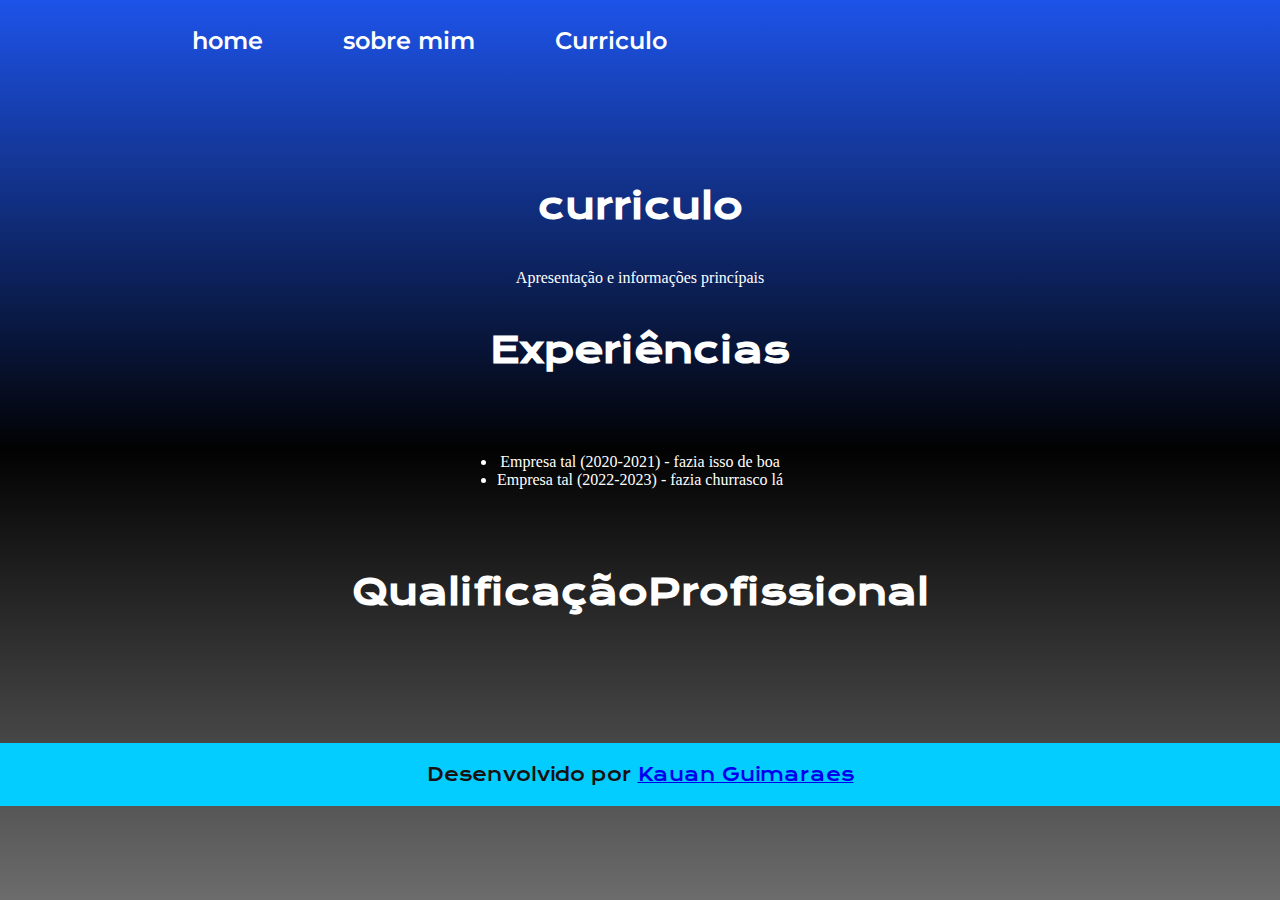
==== curriculo.html @ b4f9b638 "Add files via upload" ====
<!DOCTYPE html>
<html lang="pt-br">
<head>
    <meta charset="UTF-8">
    <meta name="viewport" content="width=device-width, initial-scale=1.0">
    <link rel="stylesheet" href="./style/style.css">
    <title>Sobre mim</title>
</head>
<body>
    <header class="cabecalho">
        <nav class="cabecalho-menu">

            <a class="cabecalho-menu-links" href="index.html">home</a>

            <a class="cabecalho-menu-links" href="sobremim.html">sobre mim</a>

            <a class="cabecalho-menu-links" href="curriculo.html">Curriculo</a>

        </nav>
    </header>
    <main class="conteudo">
        <section class="apresentacao-conteudo">
            <h1 class="apresentacao-conteudo-titulo">curriculo
            </h1>
            <p class="apresentacao-conteudo-texto"> Apresentação e informações princípais
            </p>
            <h2 class="apresentacao-conteudo-titulo">Experiências
            </h2>
            <p class="apresentacao-conteudo-texto">
                <ul class="apresentacao-conteudo-texto">
                    <li>Empresa tal (2020-2021) - fazia isso de boa </li>
                    <li>Empresa tal (2022-2023) - fazia churrasco lá </li>
                </ul>
            </p>
            <h2 class="apresentacao-conteudo-titulo">QualificaçãoProfissional</h2>
        </section>

    </main>

    <footer class="rodape">
        <p>Desenvolvido por <a href="https://github.com/Guimaraeskauan">Kauan Guimaraes</a></p>
    </footer> 

    
</body>
</html>
---- style/style.css ----
/* Importa duas fontes do Google Fonts: Krona One e Montserrat */
@import url('https://fonts.googleapis.com/css2?family=Krona+One&family=Montserrat&display=swap');

/* Define estilos para todos os elementos, zerando margens e preenchimentos */
* {
    margin: 0;
    padding: 0;
}

/* Estilos para o elemento <body> */
body {
    /* Define a altura do corpo como 100% da altura visível da janela (viewport) */
    height: 100vh;

    /* Cria um gradiente de cores de cima para baixo como plano de fundo */
    background: linear-gradient(to bottom, #1d53e9, #020202, #6d6c6c);

    /* Define o tamanho de fundo para cobrir toda a área disponível */
    background-size: cover;

    /* Impede a repetição do plano de fundo ao longo dos eixos */
    background-repeat: no-repeat;

    /* Fixa o plano de fundo para que ele não role com o conteúdo da página */
    background-attachment: fixed;

    /* Remove margens para o corpo */
    margin: 0;

    /* Define a cor do texto dentro do corpo como branco */
    color: white;
}

.cabecalho {
    padding: 2% 0% 0% 15%;
}

.cabecalho-menu {
    display: flex;
    gap: 80px;
}

.cabecalho-menu-links{
    font-family: 'Montserrat', sans-serif;
    font-size: 24px;
    font-weight: 600;
    color: white;
    text-decoration: none;
}

/* Define a cor do texto para elementos com a classe .titulo-destaque como d38b06 (laranja) */
.titulo-destaque {
    color: #74f30d;
}

/* Estilos para elementos com a classe .conteudo */
.conteudo {
    /* Define a altura do elemento como automática (ajustada ao conteúdo) */
    height: auto;

    /* Define a direção dos elementos filhos como coluna (de cima para baixo) */
    flex-direction: column;

    /* Define uma margem ao redor do elemento de 10% */
    margin: 10%;

    /* Transforma o elemento em um contêiner flexível */
    display: flex;

    /* Alinha os itens verticalmente no centro do contêiner */
    align-items: center;

    /* Distribui o espaço restante entre os itens horizontalmente */
    justify-content: space-between;
}

/* Estilos para elementos com a classe .apresentacao-conteudo */
.apresentacao-conteudo {
    /* Define a largura do elemento como 615px */
    width: 615px;

    /* Transforma o elemento em um contêiner flexível com direção de coluna */
    display: flex;
    flex-direction: column;

    /* Centraliza verticalmente os elementos dentro do contêiner */
    justify-content: center;

    /* Centraliza horizontalmente os elementos dentro do contêiner */
    align-items: center;

    /* Centraliza o alinhamento do texto dentro do contêiner */
    text-align: center;

    /* Define a altura do elemento como automática (ajustada ao conteúdo) */
    height: auto;

    /* Define o espaçamento entre os elementos filhos como 40px */
    gap: 40px;

    /* Define a ordem do elemento como 2 na ordem de exibição */
    order: 2;
}

/* Estilos para elementos com a classe .apresentacao-conteudo-titulo */
.apresentacao-conteudo-titulo {
    /* Define o tamanho da fonte como 36px */
    font-size: 36px;

    /* Define a família de fontes como 'Krona One' com fallback para sans-serif */
    font-family: 'Krona One', sans-serif;

    /* Alinha o texto justificado */
    text-align: justify;
}

/* Estilos para elementos com a classe .apresentacao-conteudo-paragrafo */
.apresentacao-conteudo-paragrafo {
    /* Define o tamanho da fonte como 24px */
    font-size: 24px;

    /* Define a família de fontes como 'Montserrat' com fallback para sans-serif */
    font-family: 'Montserrat', sans-serif;

    /* Alinha o texto justificado */
    text-align: justify;
}


/* Iniciando estilização da ancora1 (botao1) */

/* Estilos para elementos com a classe .apresentacao-links */
.apresentacao-links {
    /* Define a largura do elemento como 500px */
    width: 500px;

    /* Transforma o elemento em um contêiner flexível com direção de coluna */
    display: flex;
    flex-direction: column;

    /* Centraliza horizontalmente os elementos dentro do contêiner */
    align-items: center;

    /* Define o espaçamento entre os elementos filhos como 20px */
    gap: 20px;
}
.apresentacao-links-conteudo{
    font-family: 'Krona One', sans-serif;
    font-weight: 400;
    font-size: 24px;

}

/* Estilos para elementos com a classe .botao1 */
.botao1 {
    /* Define a cor de fundo como preto */
    background-color: #000;

    /* Define a cor do texto como laranja */
    color: #ff5500;

    /* Define a largura do elemento como 500px */
    width: 500px;

    /* Define a altura do elemento como 80px */
    height: 80px;

    /* Alinha o texto ao centro horizontalmente */
    text-align: center;

    /* Alinha os itens verticalmente ao centro */
    align-items: center;

    /* Adiciona uma borda de 2px sólida laranja */
    border: 2px solid #ff5500;

    /* Define um raio de borda de 50px para criar um botão circular */
    border-radius: 50px;

    /* Define o tamanho da fonte como 36px */
    font-size: 36px;

    /* Adiciona preenchimento de 15px vertical e 0 horizontal */
    padding: 15px 0;

    /* Remove a decoração de texto (sublinhado) */
    text-decoration: none;

    /* Define a família de fontes como 'Rock Salt' com fallback para cursive */
    font-family: 'Rock Salt', cursive;

    /* Define um espaçamento entre as letras */
    letter-spacing: 2px;

    /* Transforma o texto em letras maiúsculas */
    text-transform: uppercase;

    /* Define a posição como relativa para uso de posicionamento absoluto */
    position: relative;

    /* Define o overflow como escondido para recortar conteúdo extra */
    overflow: hidden;
}


/* Pseudo-elemento ::before para elementos com a classe .botao1 */
.botao1::before {
    /* Adiciona um conteúdo vazio ao pseudo-elemento */
    content: "";

    /* Define a posição como absoluta para posicionamento personalizado */
    position: absolute;

    /* Define a posição superior do pseudo-elemento como 0 */
    top: 0;

    /* Define a posição esquerda do pseudo-elemento como -100% (fora da tela) */
    left: -100%;

    /* Define a largura do pseudo-elemento como 100% */
    width: 100%;

    /* Define a altura do pseudo-elemento como 100% */
    height: 100%;

    /* Cria um gradiente linear de 45 graus para o fundo do pseudo-elemento */
    background: linear-gradient(45deg, transparent, #ff5500);

    /* Adiciona uma transição suave de 0.5 segundos */
    transition: 0.5s;
}

/* Pseudo-elemento ::before ao passar o mouse sobre elementos com a classe .botao1 */
.botao1:hover::before {
    /* Move o pseudo-elemento completamente para a direita */
    left: 100%;
}

/* Elemento <i> dentro de elementos com a classe .botao1 */
.botao1 i {
    /* Define a posição como absoluta para posicionamento personalizado */
    position: absolute;

    /* Centraliza horizontalmente na metade do elemento pai */
    left: 50%;

    /* Centraliza verticalmente na metade do elemento pai */
    top: 50%;

    /* Move o elemento <i> 50% para a esquerda e 50% para cima */
    transform: translate(-50%, -50%);

    /* Define o tamanho da fonte como 60px */
    font-size: 60px;
}


/* fim da estilização ancora 1(botao1) */

/* Inicio da estilização ancora 2(botao2) */

.botao2 {
    background-color: #000;
    color: #0077B5; /* Cor padrão do LinkedIn */
    width: 500px;
    height: 80px;
    align-items: center;
    text-align: center;
    border: 2px solid #0077B5;
    border-radius: 50px;
    font-size: 36px;
    padding: 15px 0;
    text-decoration: none;
    font-family: 'Rock Salt', cursive;
    letter-spacing: 2px;
    text-transform: uppercase;
    position: relative;
    overflow: hidden;
}

.botao2::before {
    content: "";
    position: absolute;
    top: 0;
    left: -100%;
    width: 100%;
    height: 100%;
    background: linear-gradient(45deg, transparent, #0077B5);
    transition: 0.5s;
}

.botao2:hover::before {
    left: 100%;
}

.botao2 i {
    position: absolute;
    font-size: 60px;
    left: 50%;
    top: 50%;
    transform: translate(-50%, -50%);
}

/* fim da estilização ancora2(botao2) */

/* inicio estilizaçãp ancora3(botao3) */

.botao3 {
    background-color: #000;
    align-items: center;
    color: #333; /* Cor padrão do GitHub */
    width: 500px;   
    height: 80px; 
    display: flex;
    align-items: center;
    justify-content: center;
    border: 2px solid #333;
    border-radius: 50px;
    font-size: 24px;
    padding: 15px 0;
    text-decoration: none;
    font-family: 'Rock Salt', cursive;
    letter-spacing: 2px;
    text-transform: uppercase;
    position: relative;
    overflow: hidden;
}

.botao3::before {
    content: "";
    position: absolute;
    top: 0;
    left: -100%;
    width: 100%;
    height: 100%;
    background: linear-gradient(45deg, transparent, #333);
    transition: 0.5s;
}

.botao3:hover::before {
    left: 100%;
}

.botao3 i {
    position: absolute;
    font-size: 60px;
    left: 50%;
    top: 50%;
    transform: translate(-50%, -50%);
}

/* fim da estilização ancora3(botao3) */

/* inicio estilização ancora4(botao4) */

.botao4 {
    background-color: #000;
    align-items: center;
    color: #25D366; /* Cor padrão do WhatsApp */
    width: 500px;   
    height: 80px; 
    display: flex;
    align-items: center;
    justify-content: center;
    border: 2px solid#25D366;
    border-radius: 50px;
    font-size: 24px;
    padding: 15px 0;
    text-decoration: none;
    font-family: 'Rock Salt', cursive;
    letter-spacing: 2px;
    text-transform: uppercase;
    position: relative;
    overflow: hidden;
}

.botao4::before {
    content: "";
    position: absolute;
    top: 0;
    left: -100%;
    width: 100%;
    height: 100%;
    background: linear-gradient(45deg, transparent, #25D366);
    transition: 0.5s;
}

.botao4:hover::before {
    left: 100%;
}

.botao4 i {
    position: absolute;
    font-size: 60px;
    left: 50%;
    top: 50%;
    transform: translate(-50%, -50%);
}

/* fim estilização ancora4(botao4) */

/* inicio estilização ancora5(botao5) */

.botao5 {
    background-color: #000;
    align-items: center;
    color: #b61ca9; /* Cor padrão do Instagram */
    width: 500px;   
    height: 80px; 
    display: flex;
    align-items: center;
    justify-content: center;
    border: 2px solid#b61ca9;
    border-radius: 50px;
    font-size: 24px;
    padding: 15px 0;
    text-decoration: none;
    font-family: 'Rock Salt', cursive;
    letter-spacing: 2px;
    text-transform: uppercase;
    position: relative;
    overflow: hidden;
}

.botao5::before {
    content: "";
    position: absolute;
    top: 0;
    left: -100%;
    width: 100%;
    height: 100%;
    background: linear-gradient(45deg, transparent, #2a0887);
    transition: 0.5s;
}

.botao5:hover::before {
    left: 100%;
}

.botao5 i {
    position: absolute;
    font-size: 60px;
    left: 50%;
    top: 50%;
    transform: translate(-50%, -50%);
}

/* fim estilização ancora5(botao5) */

/* inicio estilização imagem */

/* Estilos para elementos com a classe .imagem */
.imagem {
    /* Define a largura máxima do elemento como 100% */
    max-width: 100%;

    /* Define a largura do elemento como 650px */
    width: 650px;

    /* Define a altura do elemento como 650px */
    height: 650px;

    /* Alinha o conteúdo ao centro horizontalmente */
    text-align: center;

    /* Alinha os itens verticalmente ao centro */
    align-items: center;

    /* Adiciona curvatura nos cantos do elemento */
    border-radius: 10px;

    /* Adiciona uma sombra suave ao elemento */
    box-shadow: 0px 0px 20px rgba(0, 0, 0, 0.8);

    /* Adiciona uma transição suave à escala do elemento */
    transition: transform 0.3s ease-in-out;

    /* Define a posição como relativa para uso de posicionamento absoluto */
    position: relative;

    /* Define o overflow como escondido para recortar conteúdo extra */
    overflow: hidden;

    /* Define a ordem do elemento como 1 na ordem de exibição */
    order: 1;

    /* Adiciona margem inferior de 80px */
    margin-bottom: 80px;
}

/* Elemento <img> dentro de elementos com a classe .imagem */
.imagem img {
    /* Faz a imagem se ajustar mantendo a proporção */
    object-fit: cover;

    /* Torna a imagem um elemento de bloco */
    display: block;

    /* Define a largura e a altura como 100% para preencher o elemento pai */
    width: 100%;
    height: 100%;
}

/* Pseudo-elementos ::before e ::after para elementos com a classe .imagem */
.imagem::before,
.imagem::after {
    /* Adiciona um conteúdo vazio aos pseudo-elementos */
    content: "";

    /* Define a posição como absoluta para posicionamento personalizado */
    position: absolute;

    /* Define a largura e a altura dos pseudo-elementos como 10px */
    width: 10px;
    height: 10px;

    /* Adiciona uma borda de 2px sólida laranja aos pseudo-elementos */
    border: 2px solid #ff5500;

    /* Define o fundo dos pseudo-elementos como transparente */
    background-color: transparent;
}

/* Pseudo-elemento ::before ao canto superior esquerdo do elemento com a classe .imagem */
.imagem::before {
    /* Posiciona o pseudo-elemento no canto superior esquerdo */
    top: 0;
    left: 0;

    /* Adiciona curvatura de borda no canto superior esquerdo */
    border-top-left-radius: 10px;

    /* Define as larguras das bordas do pseudo-elemento */
    border-width: 2px 0 0 2px;
}

/* Pseudo-elemento ::after ao canto inferior direito do elemento com a classe .imagem */
.imagem::after {
    /* Posiciona o pseudo-elemento no canto inferior direito */
    bottom: 0;
    right: 0;

    /* Adiciona curvatura de borda no canto inferior direito */
    border-bottom-right-radius: 10px;

    /* Define as larguras das bordas do pseudo-elemento */
    border-width: 0 2px 2px 0;
}

/* Efeito ao passar o mouse sobre elementos com a classe .imagem */
.imagem:hover {
    /* Aumenta a escala do elemento em 10% */
    transform: scale(1.1);
}
.rodape{
    color: rgb(24, 17, 17);
    background-color: rgb(3, 205, 255);
    display: flex;
    align-items: center;
    justify-content: center;
    text-align: center;
    font-family: 'Krona One', sans-serif;
    font-size: 18px;
    font-weight: 400;
    padding: 20px;
}

.rodape a:hover {
    color: #1043ec;
}
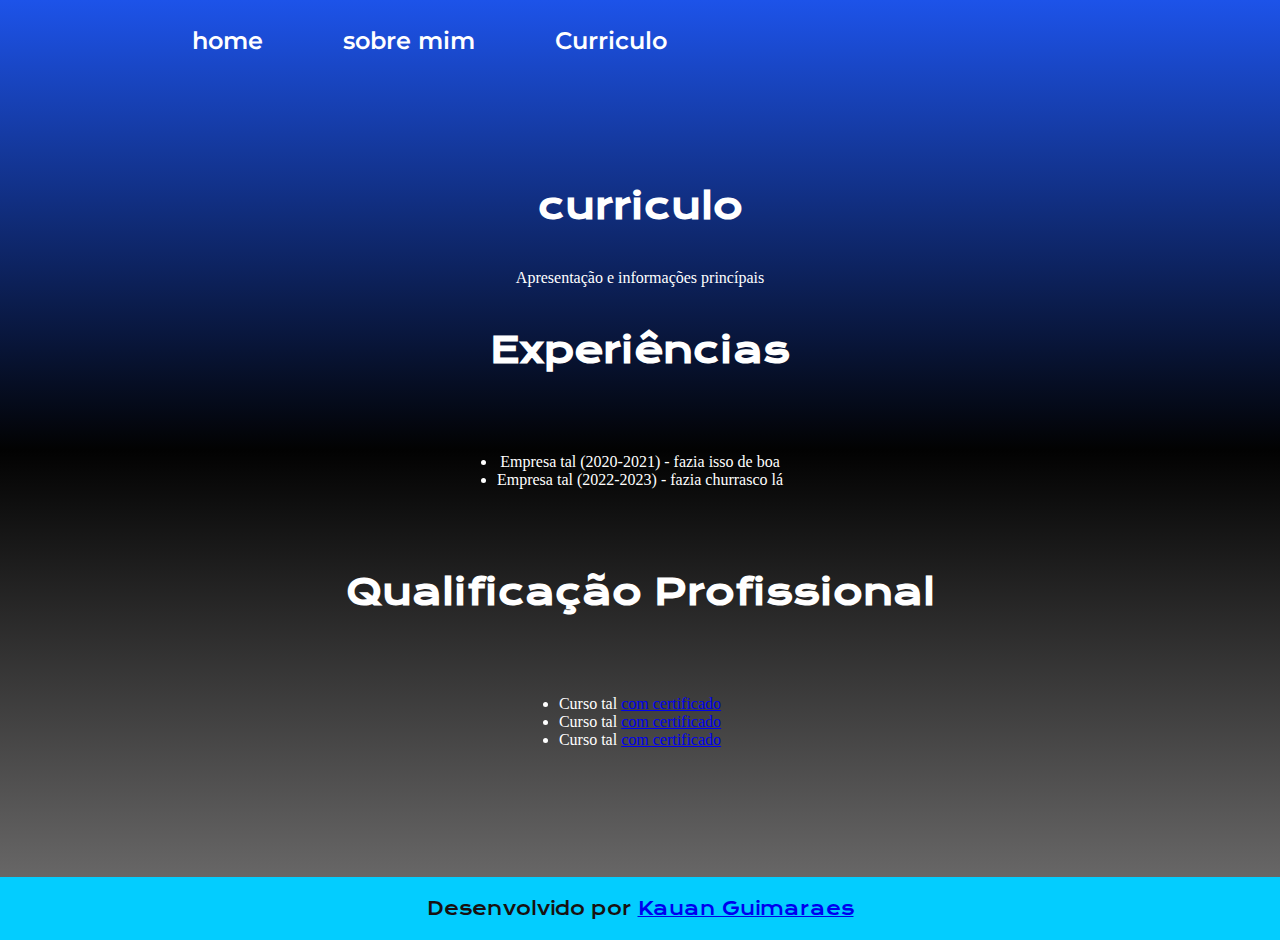
==== commit dab6a9cc: "Add files via upload" ====
--- a/curriculo.html
+++ b/curriculo.html
@@ -32,7 +32,15 @@
                     <li>Empresa tal (2022-2023) - fazia churrasco lá </li>
                 </ul>
             </p>
-            <h2 class="apresentacao-conteudo-titulo">QualificaçãoProfissional</h2>
+            <h2 class="apresentacao-conteudo-titulo">Qualificação Profissional</h2>
+            <div></div>
+           <div class="apresentacao-conteudo-texto">
+            <ul class="apresentacao-conteudo-texto">
+                <li>Curso tal <a href="linkdocertificado">com certificado</a> </li>
+                <li>Curso tal <a href="linkdocertificado">com certificado</a></li>
+                <li>Curso tal <a href="linkdocertificado">com certificado</a></li>
+            </ul>
+            </div>      
         </section>
 
     </main>
